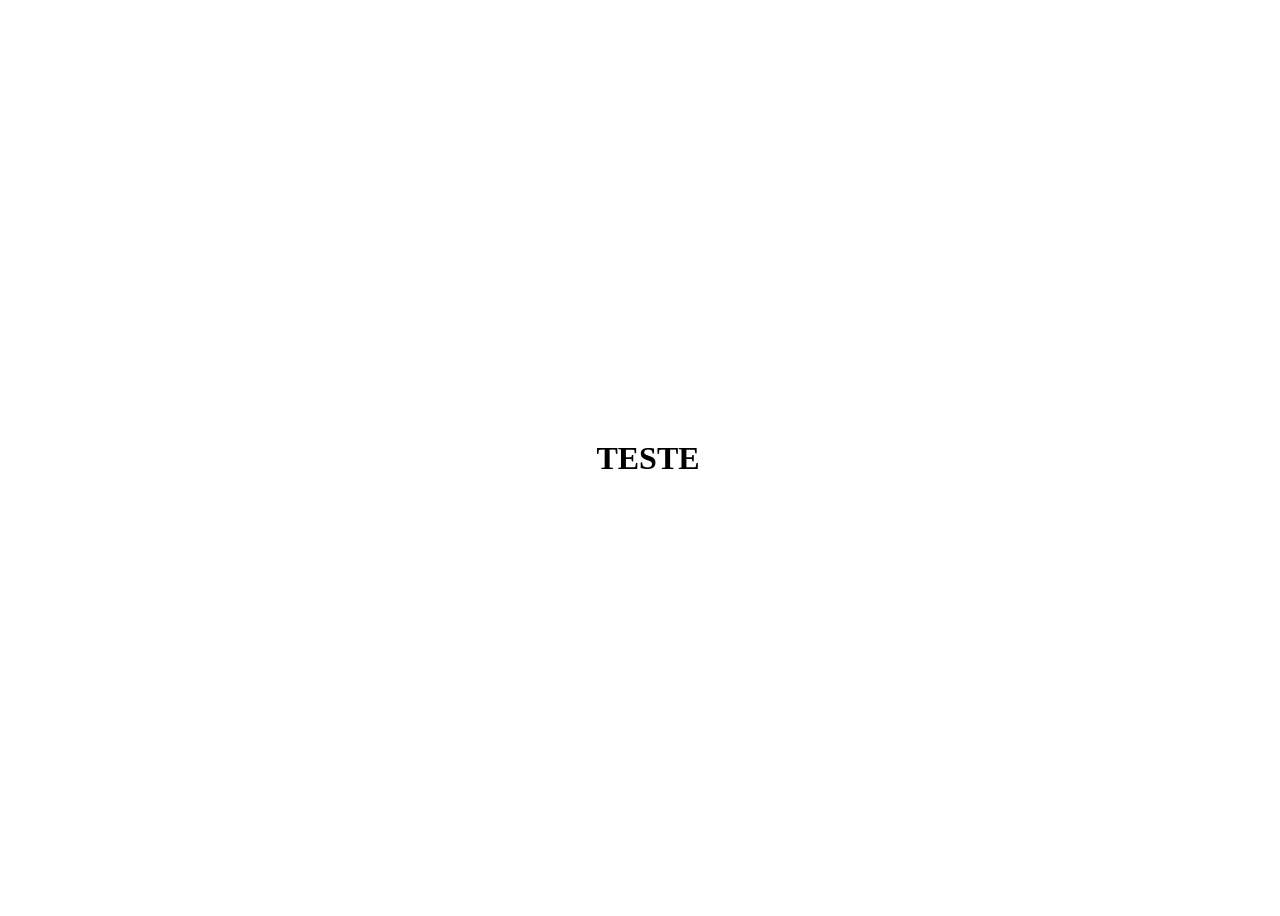
==== index.html @ 530347a4 "Criação" ====
<!DOCTYPE html>
<html lang="pt-br">
<head>
    <meta charset="UTF-8">
    <meta name="viewport" content="width=device-width, initial-scale=1.0">
    <title>Document</title>
    <style>
        body{
            height: 100vh;
            width: 100vw;
            display: flex;
            justify-content: center;
            align-items: center;
        }
    </style>
</head>
<body>
    <h1>TESTE</h1>
    
</body>
</html>
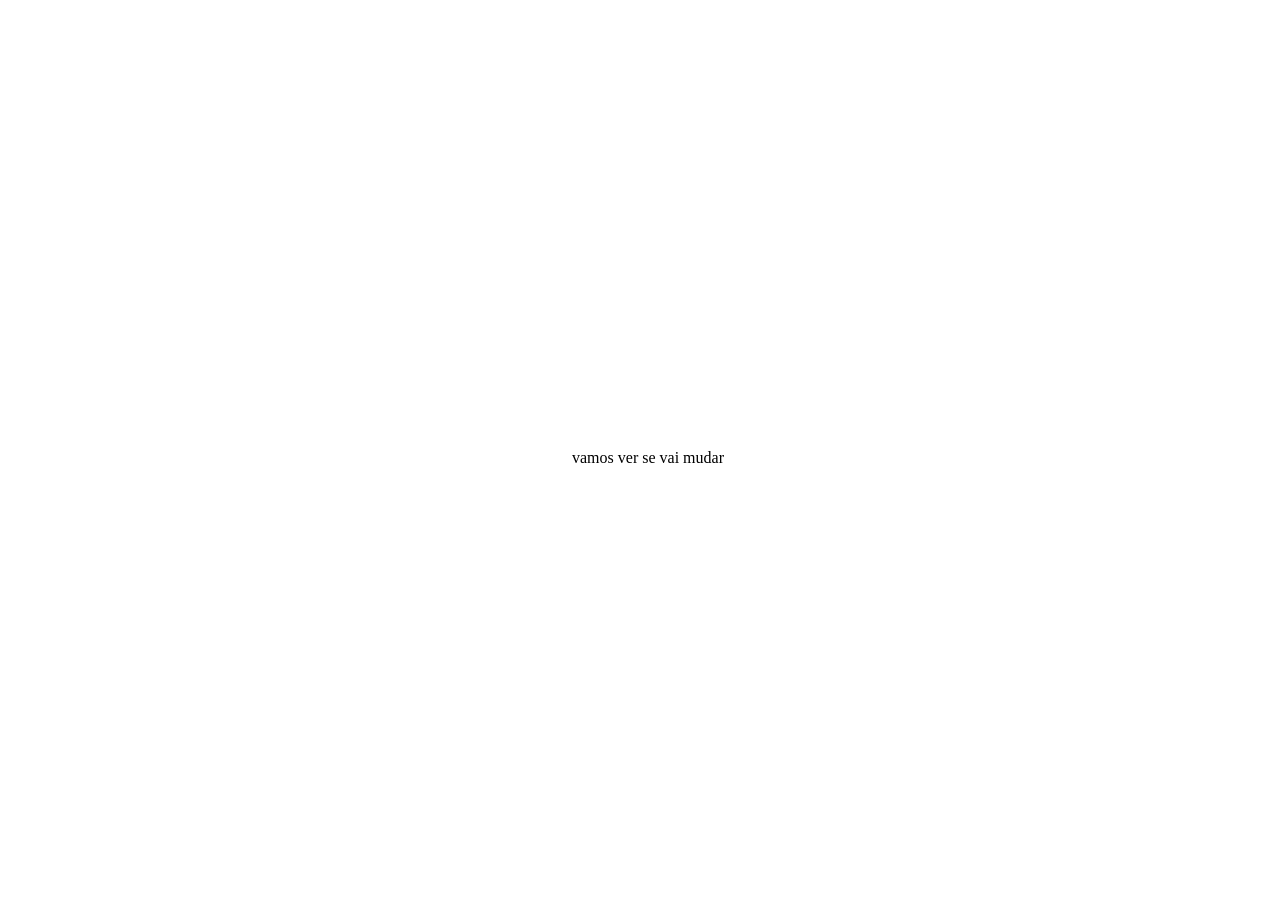
==== commit b31dcc10: "teste" ====
--- a/index.html
+++ b/index.html
@@ -15,7 +15,7 @@
     </style>
 </head>
 <body>
-    <h1>TESTE</h1>
+    vamos ver se vai mudar
     
 </body>
 </html>
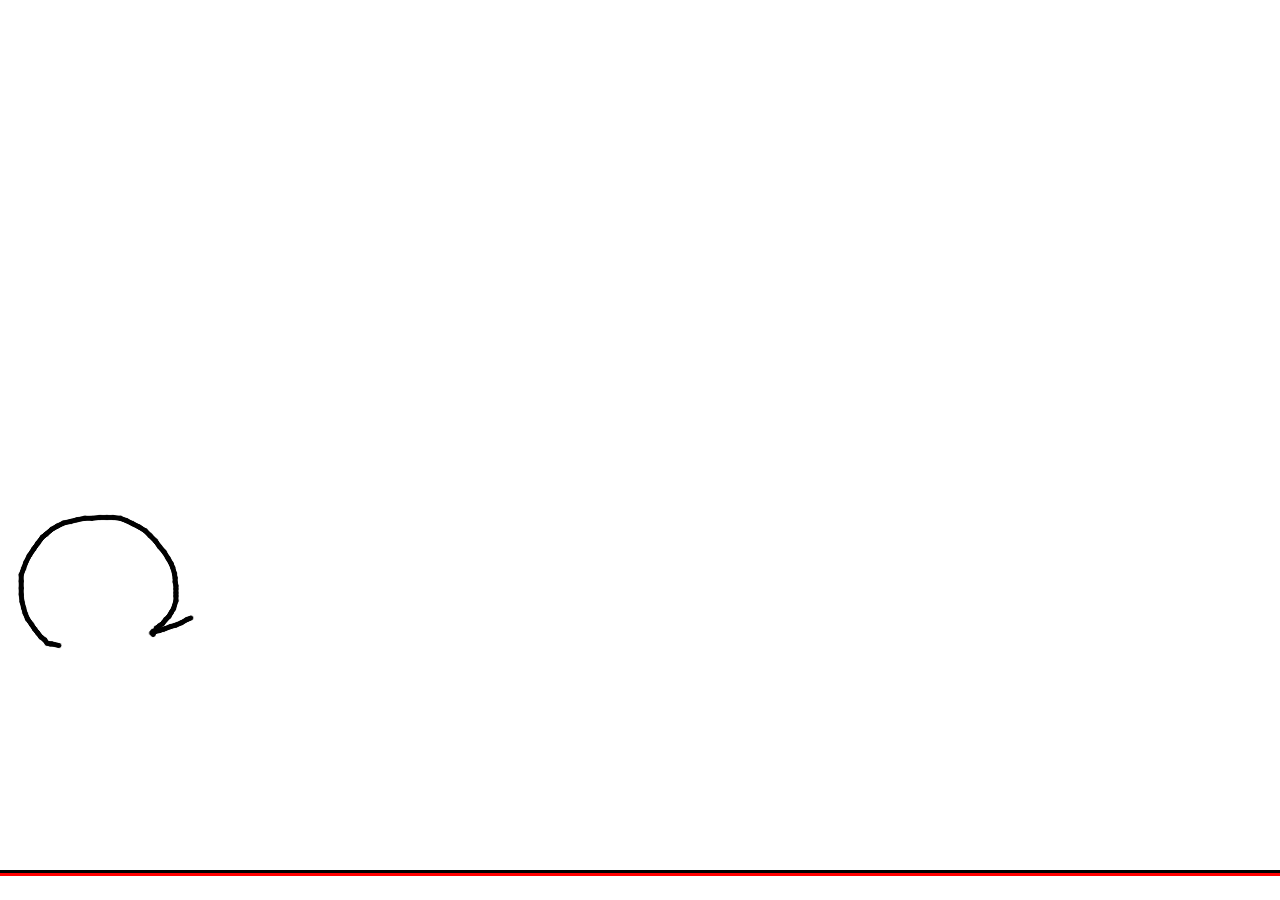
==== commit 4fa9bbc6: "up nas fotos" ====
--- a/index.html
+++ b/index.html
@@ -2,20 +2,46 @@
 <html lang="pt-br">
 <head>
     <meta charset="UTF-8">
-    <meta name="viewport" content="width=device-width, initial-scale=1.0">
-    <title>Document</title>
-    <style>
-        body{
-            height: 100vh;
-            width: 100vw;
-            display: flex;
-            justify-content: center;
-            align-items: center;
-        }
-    </style>
+    <title>Dear Sun</title>
+    <meta name="language" content="en-US">
+    <meta name="title" content="Dear Sun">
+    <meta name="description" content="Collecting this wasn't easy — your star is my motivation to keep going! Contributions are welcome too.">
+    <link rel="icon" type="image/x-icon" href="https://cdn.jsdelivr.net/gh/sun0225SUN/photos/img/20210715233345.png">
+    <link rel="stylesheet" href="css/love.css">
 </head>
+
+
 <body>
-    vamos ver se vai mudar
-    
+
+
+    <div class="container sumir" onselectstart="return false;" unselectable="on" style="-moz-user-select:none;">
+
+        <div class="body_left sumir">
+            <img src="images/biubiubiu.gif" alt="" ondragstart='return false;'>
+        </div>
+
+        <div class="body_center love sumir">
+            <div class="block">
+                <div class="div1"></div>
+                <div class="div2"></div>
+                <div class="div3"></div>
+                <div class="div4"></div>
+            </div>
+        </div>
+    </div>
+
+    <div class="footer sumir">
+        <div class="border">
+            <div class="border-top"></div>
+            <div class="border-bottom"></div>
+        </div>
+    </div>
+
+
+    <script type="text/javascript" src="js/love.js"></script>
+
+
+
 </body>
-</html>+
+</html>
--- a/css/love.css
+++ b/css/love.css
@@ -0,0 +1,187 @@
+* {
+    margin: 0;
+    padding: 0;
+    border: 0;
+}
+.icon-love {
+    width: 400px;
+}
+html, body {
+    width: 100%;
+    height: 100%;
+}
+
+body {
+    overflow: hidden; 
+}
+
+.container {
+    width: 100%;
+    height: 100%;
+    position: relative;
+}
+
+/*---------------------- body_left -------------------------*/
+.body_left {
+    width: 300px;
+    height: 300px;
+    left: 0;
+    bottom: 110px;
+    position: absolute;
+    z-index: 98;
+
+}
+
+/*---------------------- body_left -------------------------*/
+
+/*---------------------- body_center -------------------------*/
+.container .love {
+    width: 520px; /* 13 * 40 */
+    height: 440px; /* 11 * 40 */
+    left: 50%;
+    top: 50%;
+    position: absolute;
+    margin: -260px 0 0 -220px;
+    /*background-color: gray;*/
+}
+
+.love .block {
+    right: 0;
+    position: absolute;
+    visibility: hidden;
+    background-color: yellow;
+}
+
+.love .block div {
+    width: 40px;
+    height: 40px;
+    position: absolute;
+    background: url("../images/heart.png") no-repeat;
+    background-size: contain;
+    /*background-color: #c40908;*/
+    /*border: 1px solid silver;*/
+    box-sizing: border-box;
+}
+
+
+/*---------------------- body_center -------------------------*/
+
+/*---------------------- footer -------------------------*/
+@keyframes border {
+    0% {
+        width: 0;
+    }
+    5% {
+        width: 5%;
+    }
+    10% {
+        width: 10%;
+    }
+    15% {
+        width: 15%;
+    }
+    20% {
+        width: 20%;
+    }
+    25% {
+        width: 25%;
+    }
+    30% {
+        width: 30%;
+    }
+    35% {
+        width: 35%;
+    }
+    40% {
+        width: 40%;
+    }
+    45% {
+        width: 45%;
+    }
+    50% {
+        width: 50%;
+    }
+    55% {
+        width: 55%;
+    }
+    60% {
+        width: 60%;
+    }
+    65% {
+        width: 65%;
+    }
+    70% {
+        width: 70%;
+    }
+    75% {
+        width: 75%;
+    }
+    80% {
+        width: 80%;
+    }
+    85% {
+        width: 85%;
+    }
+    90% {
+        width: 90%;
+    }
+    95% {
+        width: 95%;
+    }
+    100% {
+        width: 100%;
+    }
+
+}
+.footer {
+    bottom: 30px;
+    position: relative;
+    z-index: 99;
+}
+.footer .border .border-top {
+    /*width: 0;*/
+    /*display: inline-block;*/
+    border-top: 3px solid black;
+    transform-origin: left center;
+    -webkit-animation: border 312 linear;
+    -o-animation: border 12s linear;
+    animation: border 12s linear;
+    animation-fill-mode : both;
+    /*border-bottom: none;*/
+}
+
+.footer .border .border-bottom {
+    /*width: 0;*/
+    /*display: inline-block;*/
+    float: right;
+    border-top: 3px solid red;
+    transform-origin: right center;
+    -webkit-animation: border 7s linear 12s;
+    -o-animation: border 7s linear 12s;
+    animation: border 7s linear 12s;
+    animation-fill-mode : both;
+    /*border-bottom: none;*/
+}
+
+.footer .copyright {
+    width: 100%;
+    height: 30px;
+    position: absolute;
+    bottom: -30px;
+    text-align: center;
+    /*background-color: gray;*/
+
+}
+
+.copyright div {
+    width: 30%;
+    line-height: 30px;
+    display: inline-block;
+}
+
+.copyright div span {
+    color: dimgray;
+}
+
+/*---------------------- footer -------------------------*/
+
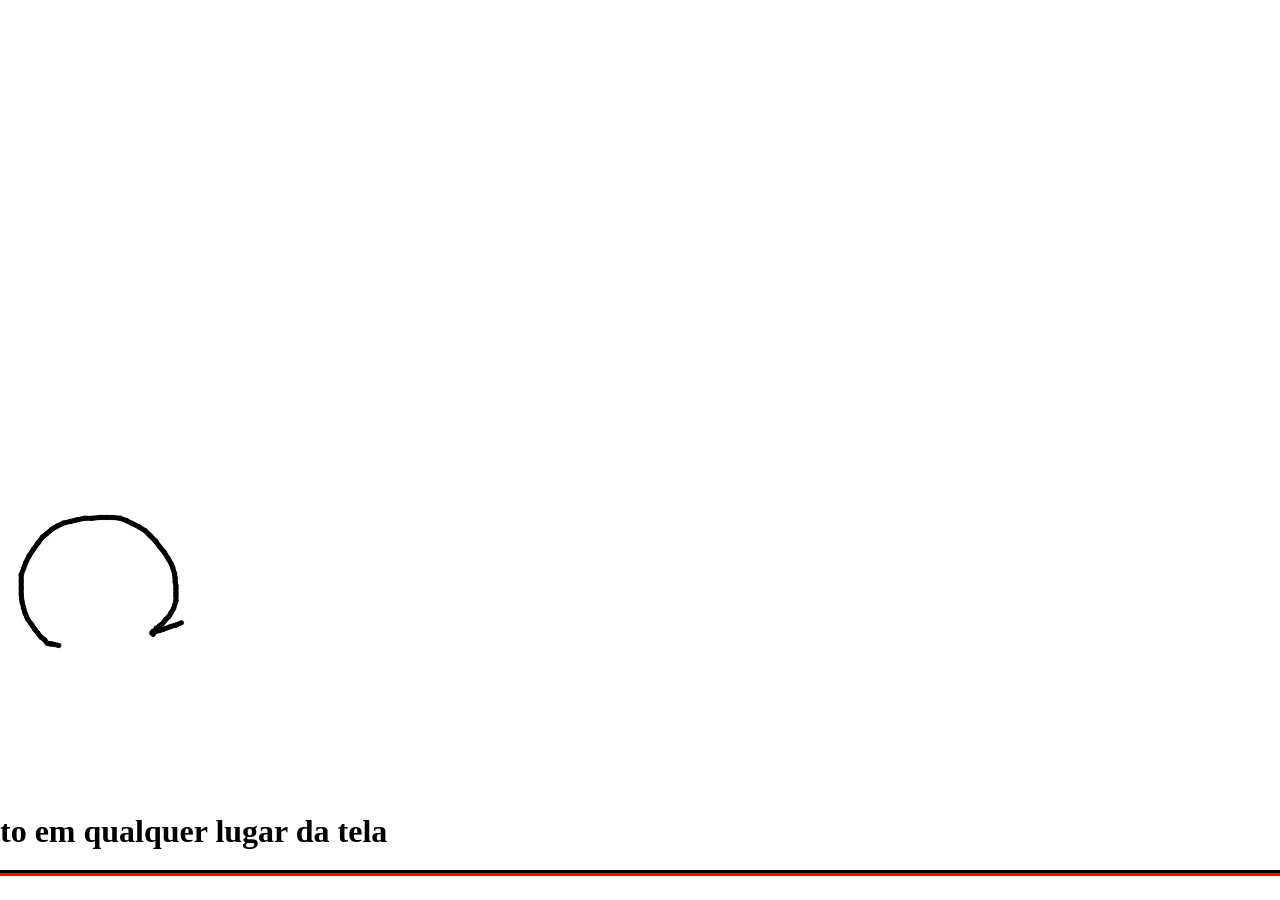
==== commit cecb3e5c: "audio" ====
--- a/index.html
+++ b/index.html
@@ -12,7 +12,10 @@
 
 
 <body>
-
+    <h1 class="toque">to em qualquer lugar da tela</h1>
+    <audio src="media/musicaInicio.mp3" class="audio"></audio>
+    
+<p class="fraseInicio sumir">Mãos para o Alto gatinha pode ir passando o coração</p>
 
     <div class="container sumir" onselectstart="return false;" unselectable="on" style="-moz-user-select:none;">
 
@@ -37,7 +40,6 @@
         </div>
     </div>
 
-
     <script type="text/javascript" src="js/love.js"></script>
 
 
--- a/css/love.css
+++ b/css/love.css
@@ -185,3 +185,41 @@
 
 /*---------------------- footer -------------------------*/
 
+.iniciar{
+    position: absolute;
+    font-size: 7em;
+    left: 50%;
+    top: 50%;
+    transform: translate(-50%,-50%);
+    border: 1px solid black;
+    padding: 35px;
+}
+.sumir{
+    display: block;
+}
+.fraseInicio{
+    display: none;
+    position: absolute;
+    font-size: 4em;
+    width: 500px;
+    right: 30px;
+    bottom: 150px;
+    animation: sugir 2s linear;
+}
+.aparecer{
+    
+    display: block;
+}
+
+@keyframes sugir{
+    0%{
+        opacity: 0;
+    }100%{
+       opacity: 1;
+    }
+}
+.toque{
+    position: absolute;
+    bottom: 50px;
+
+}
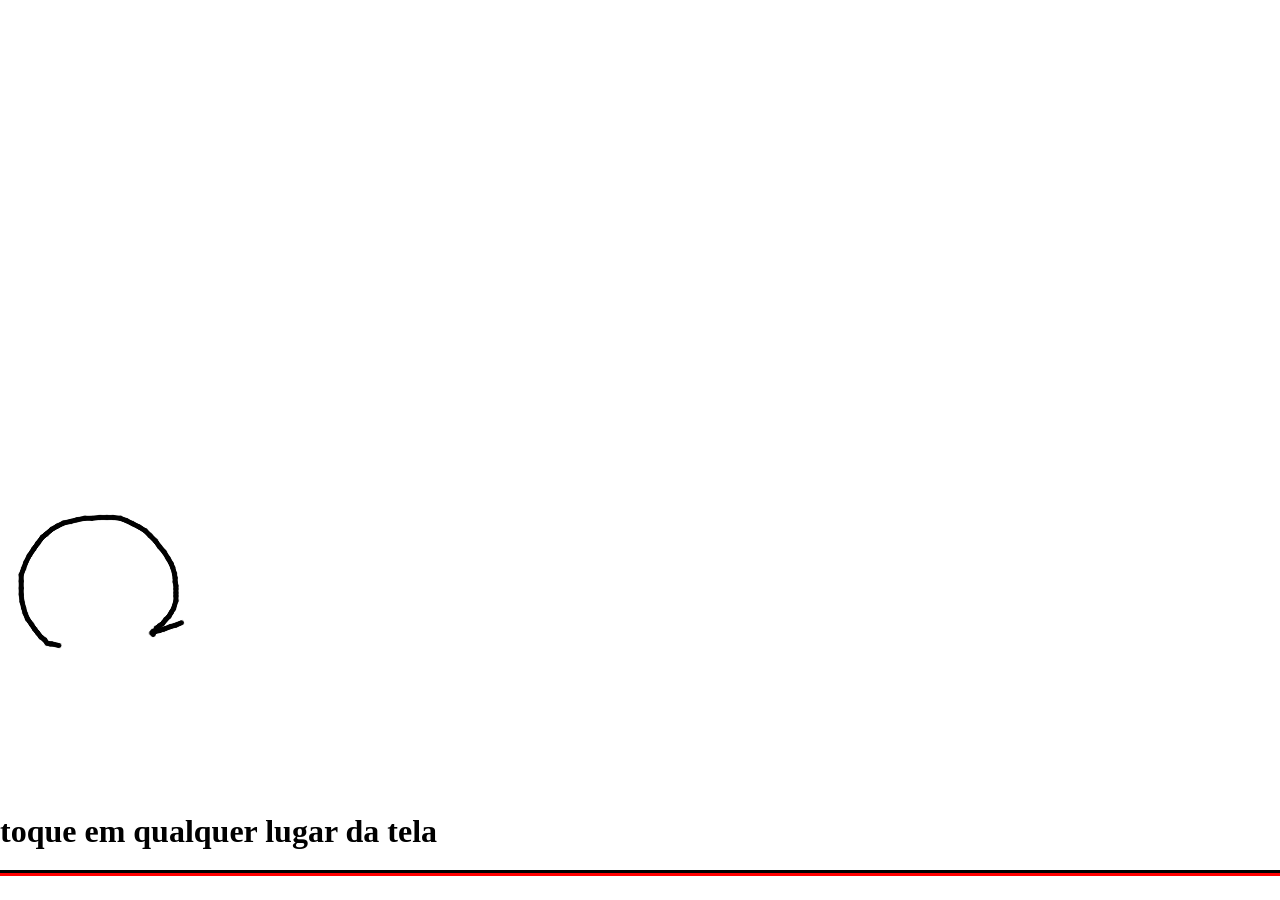
==== commit c1c97e6c: "up" ====
--- a/index.html
+++ b/index.html
@@ -12,7 +12,7 @@
 
 
 <body>
-    <h1 class="toque">to em qualquer lugar da tela</h1>
+    <h1 class="toque">toque em qualquer lugar da tela</h1>
     <audio src="media/musicaInicio.mp3" class="audio"></audio>
     
 <p class="fraseInicio sumir">Mãos para o Alto gatinha pode ir passando o coração</p>
